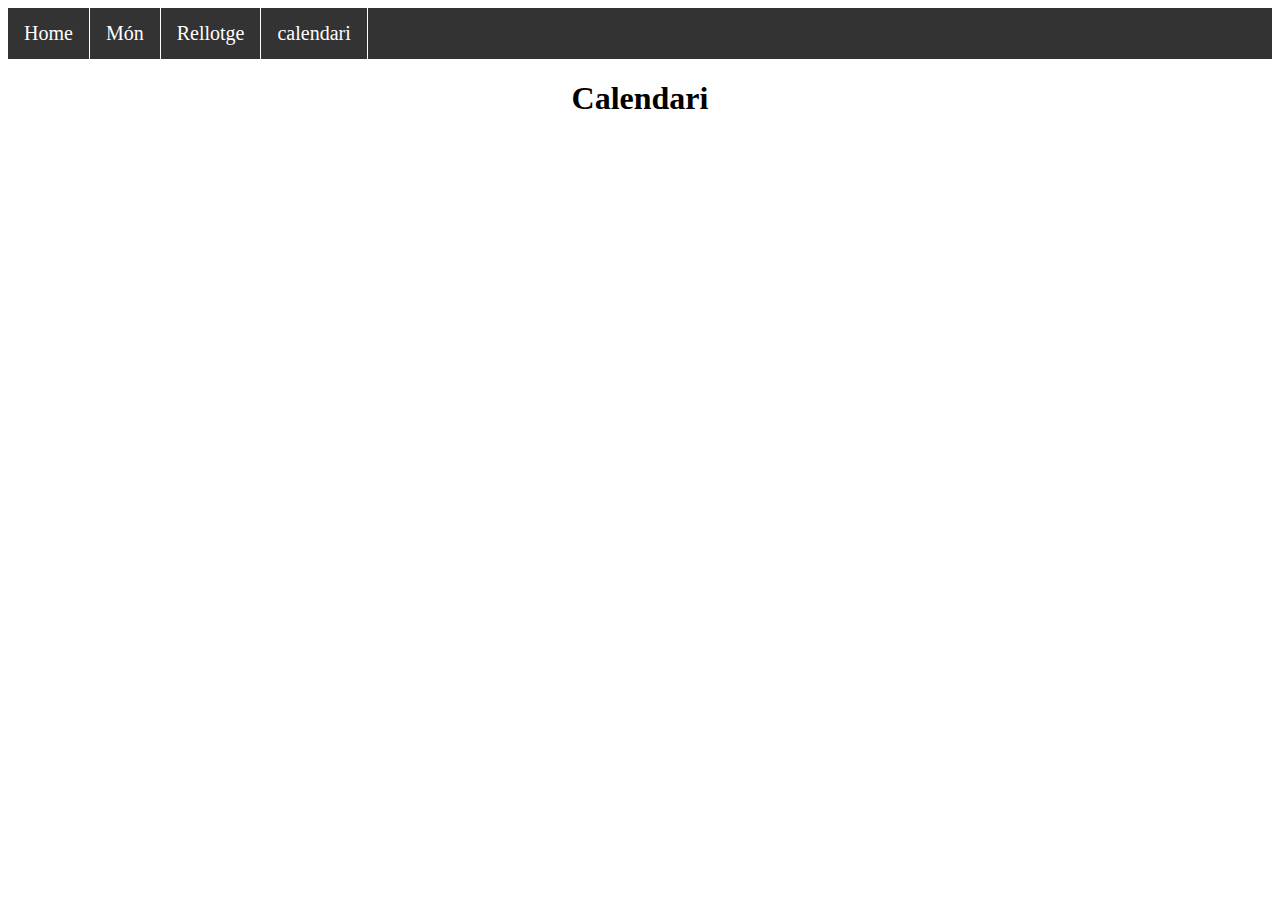
==== pagines/calendari.html @ 24abe6e7 "Add files via upload" ====
<!DOCTYPE html>
<!-- Primera web completament feta per noltros -->
<html>
    <ul>
		<li><a href="../index.html">Home</a></li>
		<li><a href="./horari.html">Món</a></li>
		<li><a href="./rellotge.html">Rellotge</a></li>
		<li><a href="./holamon.html">calendari</a></li>
	</ul>

    <link rel="stylesheet" href="../estils/general.css">

<head>
    <title>Hola món</title>
    <meta charset="UTF-8">
    <link rel="stylesheet" href="/estils/general.css">

</head>

<body>
    <h1>Calendari</h1>
</body>

</html>
---- estils/general.css ----
h1 {
    text-align: center;
}

div {
    text-align: center;
}

.Dias {
    background-color: rgb(255, 217, 0);
    font-size: 30px;
}

.Horas {
    background-color: rgb(255, 217, 0);
    font-size: 25px;
}

.Patio {
    background-color: rgba(255, 0, 64, 0.699);
    font-size: 50px;
}

.Servicios {
    background-color: rgba(60, 255, 0, 0.699);
    font-size: 25px;
}

.Sistemas {
    background-color: rgba(0, 255, 255, 0.699);
    font-size: 25px;
}

.Aplicaciones {
    background-color: rgba(255, 251, 0, 0.699);
    font-size: 25px;
}

.Seguridad {
    background-color: rgba(255, 0, 0, 0.699);
    font-size: 25px;
}

.Empresa {
    background-color: rgba(255, 145, 0, 0.699);
    font-size: 25px;
}

.Tutoria {
    background-color: rgba(76, 0, 255, 0.699);
    font-size: 25px;
}

table {
    width: 100%;
    height: 70px;
    margin-top: 20px;
    margin-bottom: 20px;
}

.footer {
    text-align: left;
}

.header {
    text-align: right;
}

ul {
    list-style-type: none;
    margin: 0;
    padding: 0;
    overflow: hidden;
    background-color: #333;
    font-size: 20px;
}

li {
    float: left;
}

li a {
    display: block;
    color: white;
    text-align: center;
    padding: 14px 16px;
    text-decoration: none;
}

li a:hover {
    background-color: #111;
}

.active {
    background-color: #04AA6D;
    color: white;
}

li {
    border-right: 1px solid white;
}
---- estils/general.css ----
h1 {
    text-align: center;
}

div {
    text-align: center;
}

.Dias {
    background-color: rgb(255, 217, 0);
    font-size: 30px;
}

.Horas {
    background-color: rgb(255, 217, 0);
    font-size: 25px;
}

.Patio {
    background-color: rgba(255, 0, 64, 0.699);
    font-size: 50px;
}

.Servicios {
    background-color: rgba(60, 255, 0, 0.699);
    font-size: 25px;
}

.Sistemas {
    background-color: rgba(0, 255, 255, 0.699);
    font-size: 25px;
}

.Aplicaciones {
    background-color: rgba(255, 251, 0, 0.699);
    font-size: 25px;
}

.Seguridad {
    background-color: rgba(255, 0, 0, 0.699);
    font-size: 25px;
}

.Empresa {
    background-color: rgba(255, 145, 0, 0.699);
    font-size: 25px;
}

.Tutoria {
    background-color: rgba(76, 0, 255, 0.699);
    font-size: 25px;
}

table {
    width: 100%;
    height: 70px;
    margin-top: 20px;
    margin-bottom: 20px;
}

.footer {
    text-align: left;
}

.header {
    text-align: right;
}

ul {
    list-style-type: none;
    margin: 0;
    padding: 0;
    overflow: hidden;
    background-color: #333;
    font-size: 20px;
}

li {
    float: left;
}

li a {
    display: block;
    color: white;
    text-align: center;
    padding: 14px 16px;
    text-decoration: none;
}

li a:hover {
    background-color: #111;
}

.active {
    background-color: #04AA6D;
    color: white;
}

li {
    border-right: 1px solid white;
}
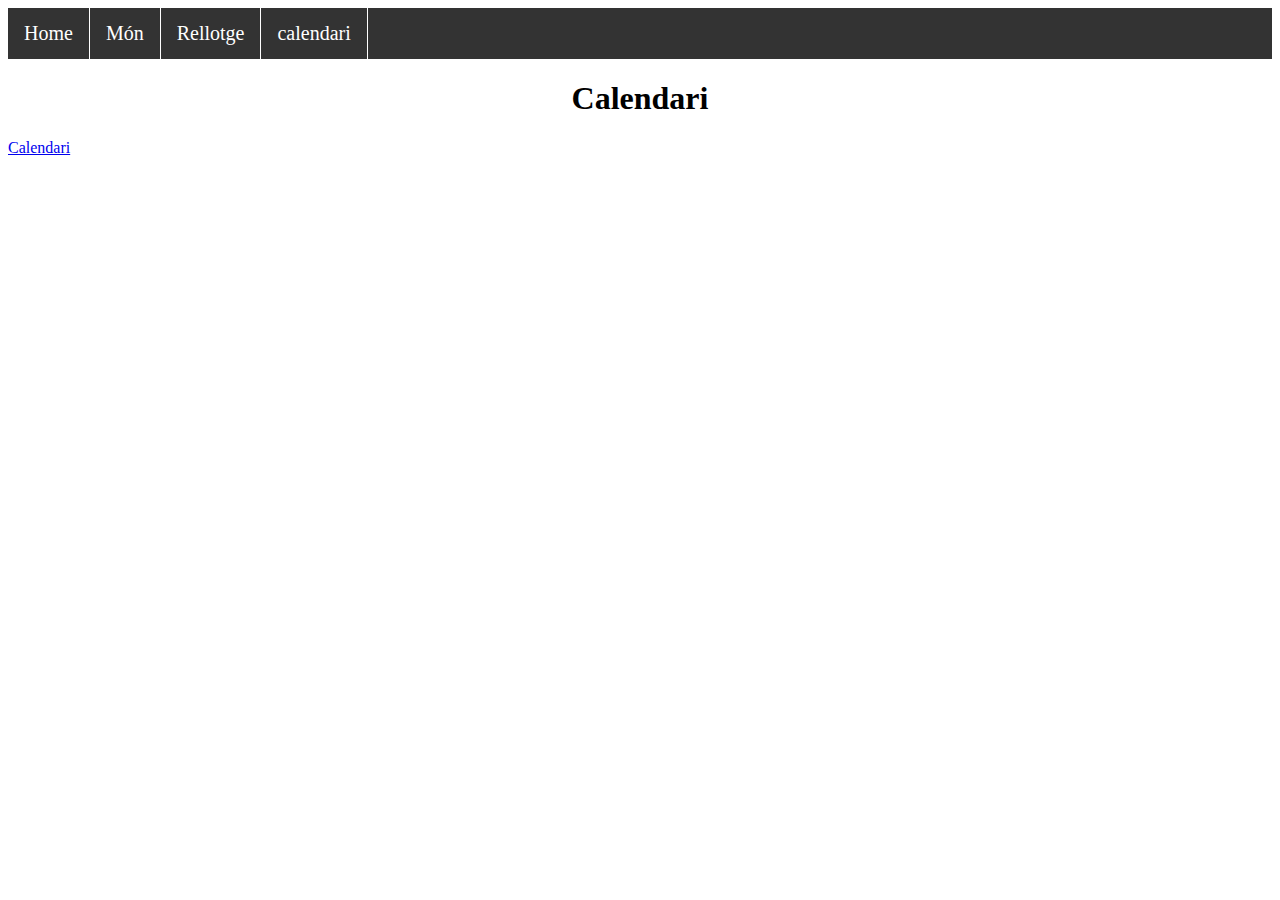
==== commit 3d7b4a8a: "Edición" ====
--- a/pagines/calendari.html
+++ b/pagines/calendari.html
@@ -19,6 +19,7 @@
 
 <body>
     <h1>Calendari</h1>
+    <a href="https://calendar.google.com/calendar/u/0/">Calendari</a>
 </body>
 
 </html>